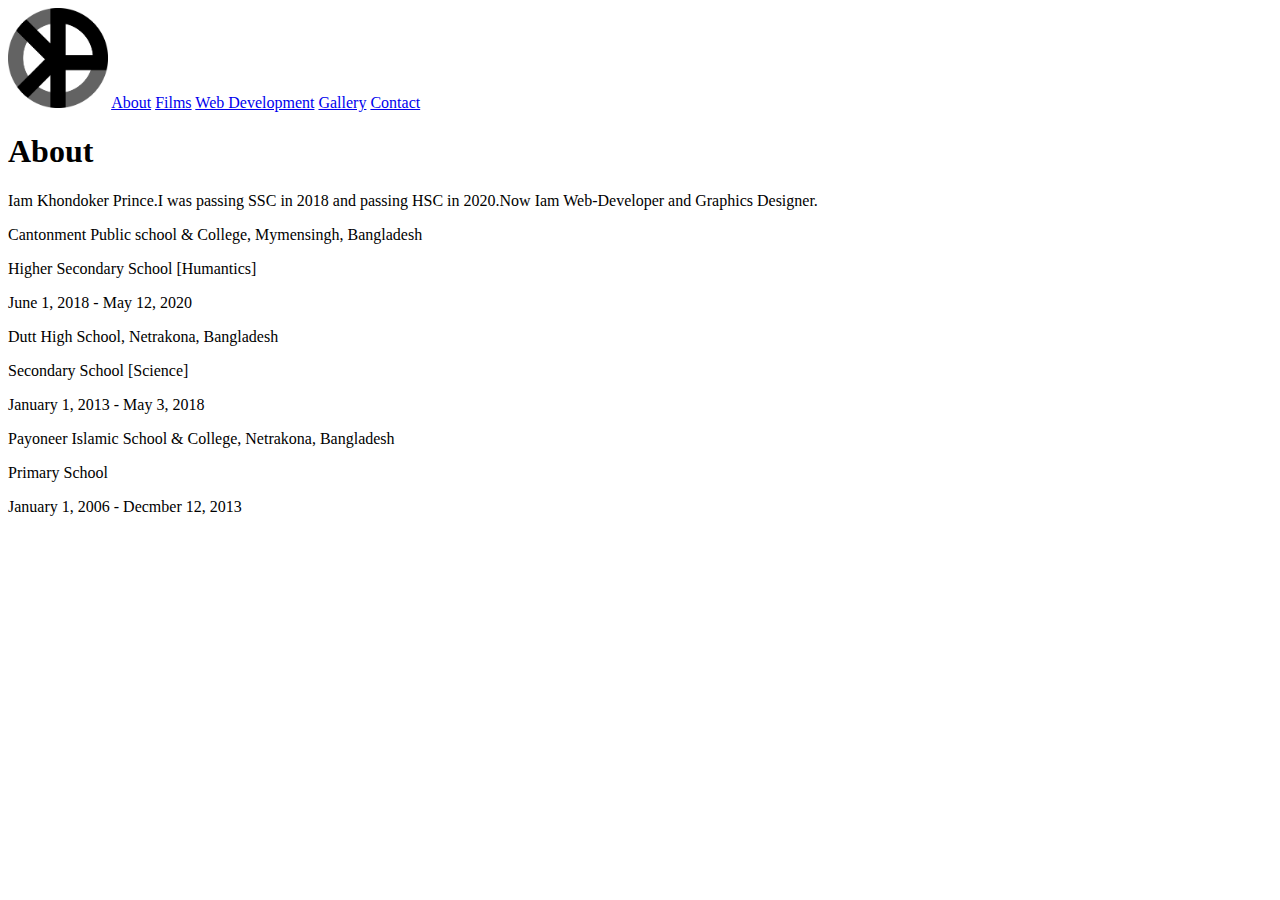
==== about.html @ 3b5a52d0 "first commit" ====
<html>

<head>

</head>

<body>
    <a href="index.html"><img src="img/logo.png" style="height: 100"></a>

    <a href="about.html">About</a>
    <a href="films.html">Films</a>
    <a href="webdev.html">Web Development</a>
    <a href="gallery.html">Gallery</a>
    <a href="contact.html">Contact</a>


    <h1>About</h1>

    <p>Iam Khondoker Prince.I was passing SSC in 2018 and passing HSC in 2020.Now Iam Web-Developer and Graphics Designer.</p>
    <p>Cantonment Public school & College, Mymensingh, Bangladesh</p>
    <p>Higher Secondary School [Humantics]</p>
    <p>June 1, 2018 - May 12, 2020</p>
    <p>Dutt High School, Netrakona, Bangladesh</p>
    <p>Secondary School [Science]</p>
    <p>January 1, 2013 - May 3, 2018</p>
    <p>Payoneer Islamic School & College, Netrakona, Bangladesh</p>
    <p>Primary School</p>
    <p>January 1, 2006 - Decmber 12, 2013</p>
</body></html>
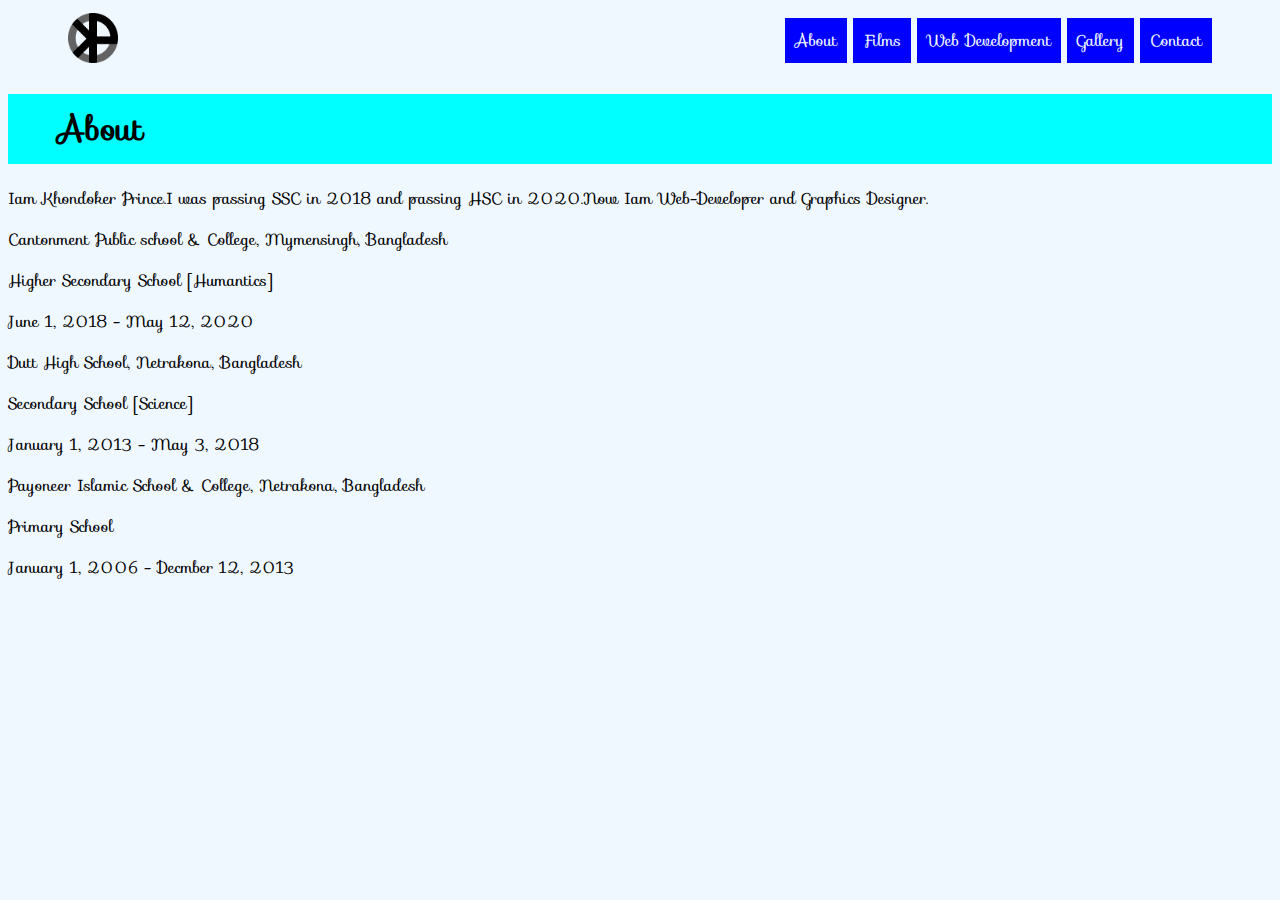
==== commit 2aae97d7: "css added" ====
--- a/about.html
+++ b/about.html
@@ -1,20 +1,26 @@
 <html>
 
 <head>
-
+    <link rel="stylesheet" href="css/main.css">
+    <link rel="stylesheet" href="https://fonts.googleapis.com/css?family=Sofia">
 </head>
 
 <body>
-    <a href="index.html"><img src="img/logo.png" style="height: 100"></a>
-
-    <a href="about.html">About</a>
-    <a href="films.html">Films</a>
-    <a href="webdev.html">Web Development</a>
-    <a href="gallery.html">Gallery</a>
-    <a href="contact.html">Contact</a>
+    <section class="header">
+        <div>
+            <a href="index.html"><img class="logo" src="img/logo.png" style="height: 50"></a>
+        </div>
+        <div class="links">
+            <a href="about.html"><span class="header-button">About</span></a>
+            <a href="films.html"><span class="header-button">Films</span></a>
+            <a href="webdev.html"><span class="header-button">Web Development</span></a>
+            <a href="gallery.html"><span class="header-button">Gallery</span></a>
+            <a href="contact.html"><span class="header-button">Contact</span></a>
+        </div>
+    </section>
 
 
-    <h1>About</h1>
+    <h1 class="title">About</h1>
 
     <p>Iam Khondoker Prince.I was passing SSC in 2018 and passing HSC in 2020.Now Iam Web-Developer and Graphics Designer.</p>
     <p>Cantonment Public school & College, Mymensingh, Bangladesh</p>
--- a/css/main.css
+++ b/css/main.css
@@ -0,0 +1,41 @@
+body {
+    background-color: aliceblue;
+    font-family: sofia;
+}
+
+.logo {
+    margin: 5;
+    margin-left: 60;
+}
+
+.header {
+    display: flex;
+    justify-content: space-between;
+}
+
+.header-button {
+    padding: 10;
+    color: aliceblue;
+    background-color: blue;
+    border: 6;
+}
+
+.header-button:hover {
+    padding: 10;
+    color: black;
+    background-color: red;
+    border: 6;
+}
+
+.links {
+    margin: 20;
+    margin-right: 60;
+}
+
+.title {
+    background-color: aqua;
+    border-style: solid;
+    border-width: 10;
+    border-color: aqua;
+    padding-left: 40;
+}
